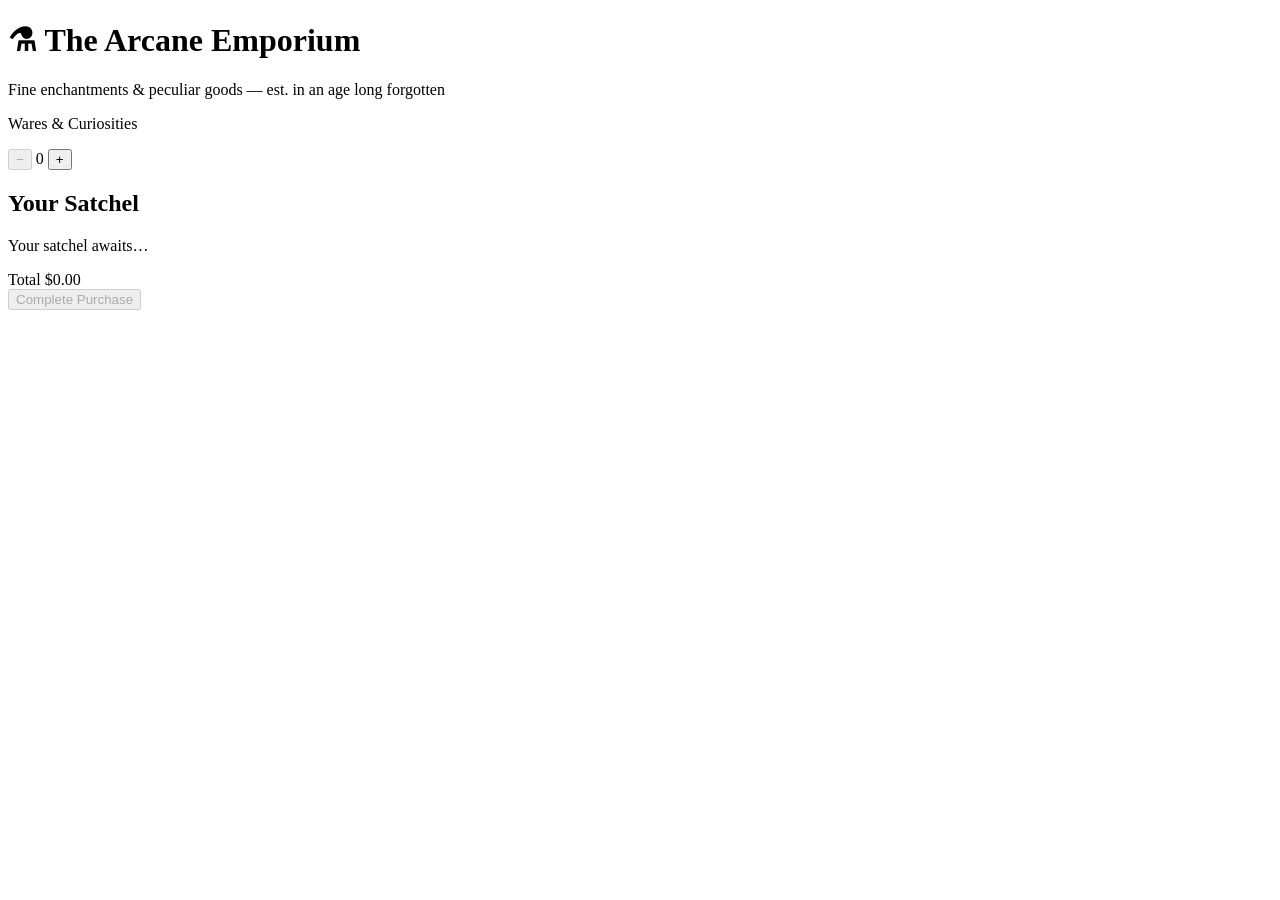
==== order-service/src/main/resources/templates/index.html @ 1920a288 "Order Service enhancements & add UI" ====
<!DOCTYPE html>
<html lang="en" xmlns:th="http://www.thymeleaf.org">
<head>
  <meta charset="UTF-8">
  <meta name="viewport" content="width=device-width, initial-scale=1.0">
  <title>The Arcane Emporium</title>
  <link rel="stylesheet" th:href="@{/css/style.css}">
</head>
<body>

<header>
  <h1>⚗ The Arcane Emporium</h1>
  <div class="subtitle">Fine enchantments &amp; peculiar goods — est. in an age long forgotten</div>
</header>

<main id="main">
  <section>
    <p class="section-label">Wares &amp; Curiosities</p>
    <div id="products-grid">
      <th:block th:each="p : ${products}">
        <input type="hidden" th:name="${p.sku()}" th:id="'input-' + ${p.sku()}" value="0">
        <div th:class="${p.sku() == 'MAGIC_BOX' ? 'product-card mystery' : 'product-card'}"
             th:data-name="${p.name()}" th:data-cost="${p.cost()}">
          <div class="product-name" th:text="${p.name()}"></div>
          <div class="product-meta">
            <span class="product-price" th:text="'$' + ${#numbers.formatDecimal(p.cost(), 1, 2)}"></span>
            <span class="product-stock" th:text="${p.sku() == 'MAGIC_BOX' ? 'One per order' : p.stock() + ' in stock'}"></span>
          </div>
          <div class="qty-control" th:data-sku="${p.sku()}">
            <button type="button" class="qty-btn" th:id="'dec-' + ${p.sku()}"
                    onclick="changeQty(this.closest('.qty-control'), -1)" disabled>&minus;</button>
            <span class="qty-value" th:id="'qty-' + ${p.sku()}">0</span>
            <button type="button" class="qty-btn"
                    onclick="changeQty(this.closest('.qty-control'), 1)">+</button>
          </div>
        </div>
      </th:block>
    </div>
  </section>

  <aside>
    <div id="cart" class="cart-card">
      <h2>Your Satchel</h2>
      <div id="order-lines">
        <p class="empty-hint">Your satchel awaits&hellip;</p>
      </div>
      <div class="cart-total">
        <span>Total</span>
        <span id="total-price">$0.00</span>
      </div>
      <button id="order-btn" disabled onclick="placeOrder()">Complete Purchase</button>
    </div>
  </aside>
</main>

<div id="toast"></div>

<script>
  function changeQty(ctrl, delta) {
    var sku = ctrl.dataset.sku;
    var input = document.getElementById('input-' + sku);
    var val = Math.max(0, (parseInt(input.value) || 0) + delta);
    input.value = val;
    document.getElementById('qty-' + sku).textContent = val;
    document.getElementById('dec-' + sku).disabled = val === 0;
    updateCart();
  }

  function updateCart() {
    var lines = Array.from(document.querySelectorAll('#products-grid .qty-control'))
      .map(function(ctrl) {
        var qty = parseInt(document.getElementById('input-' + ctrl.dataset.sku).value) || 0;
        var card = ctrl.closest('.product-card');
        return { sku: ctrl.dataset.sku, name: card.dataset.name, cost: parseFloat(card.dataset.cost), qty: qty };
      })
      .filter(function(l) { return l.qty > 0; });
    var orderLines = document.getElementById('order-lines');
    orderLines.innerHTML = lines.length === 0
      ? '<p class="empty-hint">Your satchel awaits\u2026</p>'
      : lines.map(function(l) {
          return '<div class="order-line"><span>' + l.name + ' \u00d7 ' + l.qty + '</span>'
               + '<span class="order-line-price">$' + (l.cost * l.qty).toFixed(2) + '</span></div>';
        }).join('');
    var total = lines.reduce(function(s, l) { return s + l.cost * l.qty; }, 0);
    document.getElementById('total-price').textContent = '$' + total.toFixed(2);
    document.getElementById('order-btn').disabled = lines.length === 0;
  }

  function showToast(message, type) {
    var t = document.getElementById('toast');
    t.textContent = message;
    t.className = 'show ' + type;
    setTimeout(function() { t.className = ''; }, 3500);
  }

  async function placeOrder() {
    var btn = document.getElementById('order-btn');
    btn.disabled = true;
    btn.classList.add('loading');
    var lines = Array.from(document.querySelectorAll('#products-grid .qty-control'))
      .map(function(ctrl) { return { sku: ctrl.dataset.sku, quantity: parseInt(document.getElementById('input-' + ctrl.dataset.sku).value) || 0 }; })
      .filter(function(l) { return l.quantity > 0; });
    var res = await fetch('/orders', { method: 'POST', headers: { 'Content-Type': 'application/json' }, body: JSON.stringify(lines) });
    if (res.ok) {
      document.getElementById('main').innerHTML = await res.text();
    } else {
      showToast(res.headers.get('X-Error'), 'error');
      btn.disabled = false;
      btn.classList.remove('loading');
    }
  }
</script>
</body>
</html>
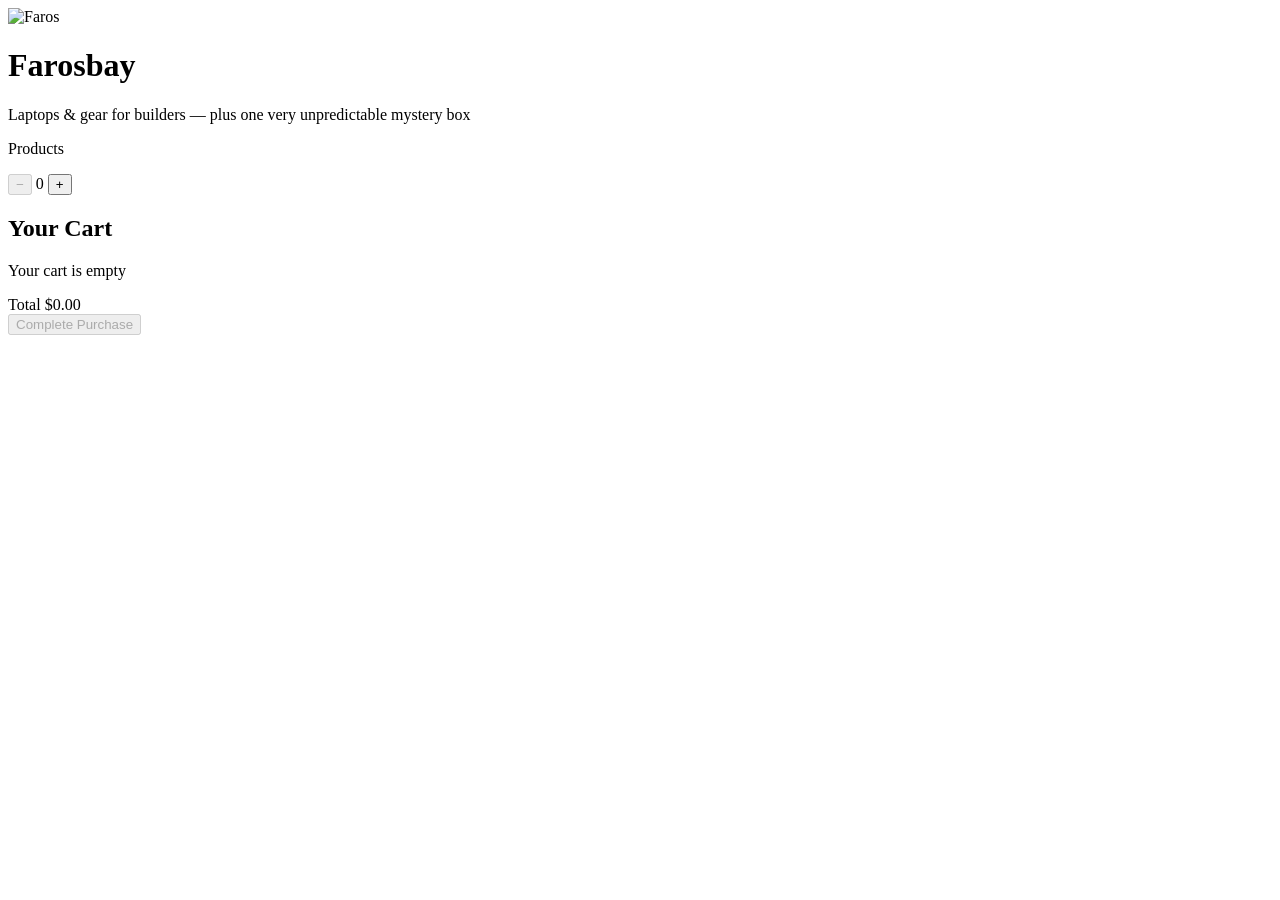
==== commit c2109542: "restyle" ====
--- a/order-service/src/main/resources/templates/index.html
+++ b/order-service/src/main/resources/templates/index.html
@@ -3,28 +3,31 @@
 <head>
   <meta charset="UTF-8">
   <meta name="viewport" content="width=device-width, initial-scale=1.0">
-  <title>The Arcane Emporium</title>
-  <link rel="stylesheet" th:href="@{/css/style.css}">
+  <title>Farosbay</title>
+  <link rel="stylesheet" th:href="@{/css/style.css(v=2)}">
 </head>
 <body>
 
 <header>
-  <h1>⚗ The Arcane Emporium</h1>
-  <div class="subtitle">Fine enchantments &amp; peculiar goods — est. in an age long forgotten</div>
+  <div class="brand">
+    <img th:src="@{/img/faros-logo.png}" alt="Faros" class="brand-mark">
+    <h1>Farosbay</h1>
+  </div>
+  <div class="subtitle">Laptops &amp; gear for builders — plus one very unpredictable mystery box</div>
 </header>
 
 <main id="main">
   <section>
-    <p class="section-label">Wares &amp; Curiosities</p>
+    <p class="section-label">Products</p>
     <div id="products-grid">
       <th:block th:each="p : ${products}">
         <input type="hidden" th:name="${p.sku()}" th:id="'input-' + ${p.sku()}" value="0">
-        <div th:class="${p.sku() == 'MAGIC_BOX' ? 'product-card mystery' : 'product-card'}"
+        <div th:class="${p.sku() == 'MYSTERY_BOX' ? 'product-card mystery' : 'product-card'}"
              th:data-name="${p.name()}" th:data-cost="${p.cost()}">
           <div class="product-name" th:text="${p.name()}"></div>
           <div class="product-meta">
             <span class="product-price" th:text="'$' + ${#numbers.formatDecimal(p.cost(), 1, 2)}"></span>
-            <span class="product-stock" th:text="${p.sku() == 'MAGIC_BOX' ? 'One per order' : p.stock() + ' in stock'}"></span>
+            <span class="product-stock" th:text="${p.sku() == 'MYSTERY_BOX' ? 'One per order' : p.stock() + ' in stock'}"></span>
           </div>
           <div class="qty-control" th:data-sku="${p.sku()}">
             <button type="button" class="qty-btn" th:id="'dec-' + ${p.sku()}"
@@ -40,9 +43,9 @@
 
   <aside>
     <div id="cart" class="cart-card">
-      <h2>Your Satchel</h2>
+      <h2>Your Cart</h2>
       <div id="order-lines">
-        <p class="empty-hint">Your satchel awaits&hellip;</p>
+        <p class="empty-hint">Your cart is empty</p>
       </div>
       <div class="cart-total">
         <span>Total</span>
@@ -76,7 +79,7 @@
       .filter(function(l) { return l.qty > 0; });
     var orderLines = document.getElementById('order-lines');
     orderLines.innerHTML = lines.length === 0
-      ? '<p class="empty-hint">Your satchel awaits\u2026</p>'
+      ? '<p class="empty-hint">Your cart is empty</p>'
       : lines.map(function(l) {
           return '<div class="order-line"><span>' + l.name + ' \u00d7 ' + l.qty + '</span>'
                + '<span class="order-line-price">$' + (l.cost * l.qty).toFixed(2) + '</span></div>';
